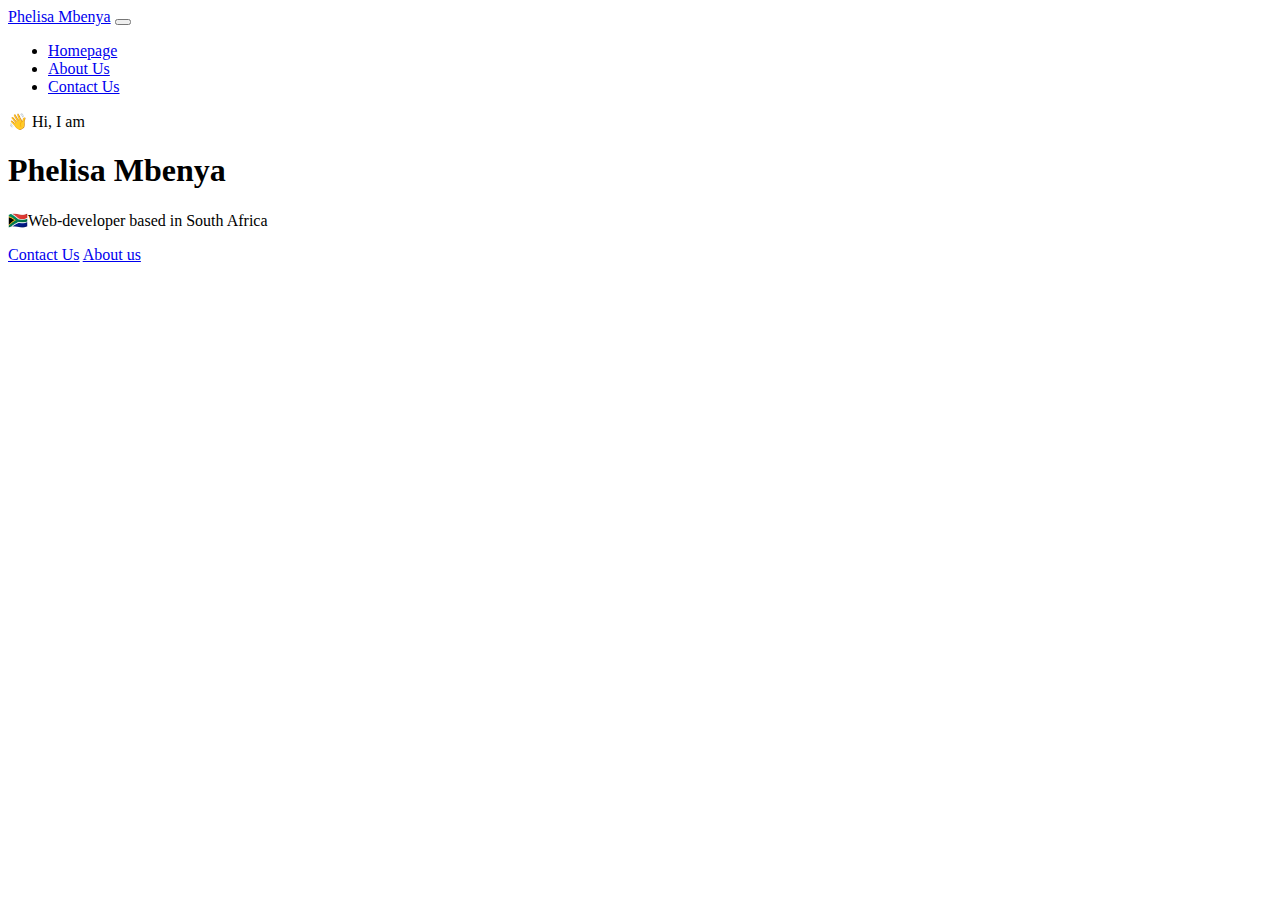
==== index.html @ ff2b3a83 "Updated html structure" ====
<!DOCTYPE html>
<html lang="en">
  <head>
    <meta charset="UTF-8" />
    <meta name="viewport" content="width=device-width, initial-scale=1.0" />
    <title>Final Project</title>
    <link
      href="https://cdn.jsdelivr.net/npm/bootstrap@5.3.0/dist/css/bootstrap.min.css"
      rel="stylesheet"
      integrity="sha384-9ndCyUaIbzAi2FUVXJi0CjmCapSmO7SnpJef0486qhLnuZ2cdeRhO02iuK6FUUVM"
      crossorigin="anonymous"
    />
    <link href="stylesheet" href="styles.css" />
  </head>
  <body>
    <nav class="navbar navbar-expand-lg bg-body-tertiary">
      <div class="container-fluid">
        <a class="navbar-brand" href="#">Phelisa Mbenya</a>
        <button
          class="navbar-toggler"
          type="button"
          data-bs-toggle="collapse"
          data-bs-target="#navbarNav"
          aria-controls="navbarNav"
          aria-expanded="false"
          aria-label="Toggle navigation"
        >
          <span class="navbar-toggler-icon"></span>
        </button>
        <div class="collapse navbar-collapse" id="navbarNav">
          <ul class="navbar-nav">
            <li class="nav-item">
              <a class="nav-link active" aria-current="page" href="index.html"
                >Homepage</a
              >
            </li>
            <li class="nav-item">
              <a class="nav-link" href="about.html">About Us</a>
            </li>
            <li class="nav-item">
              <a class="nav-link" href="contact.html">Contact Us</a>
            </li>
          </ul>
        </div>
      </div>
    </nav>
    <p>👋 Hi, I am</p>
    <h1>Phelisa Mbenya</h1>
    <p>🇿🇦Web-developer based in South Africa</p>
    <a href="contact.html">Contact Us</a>
    <a href="about.html">About us</a>

    <script
      src="https://cdn.jsdelivr.net/npm/bootstrap@5.3.0/dist/js/bootstrap.bundle.min.js"
      integrity="sha384-geWF76RCwLtnZ8qwWowPQNguL3RmwHVBC9FhGdlKrxdiJJigb/j/68SIy3Te4Bkz"
      crossorigin="anonymous"
    ></script>
  </body>
</html>
---- styles.css ----
body {
  background-color: aqua;
}
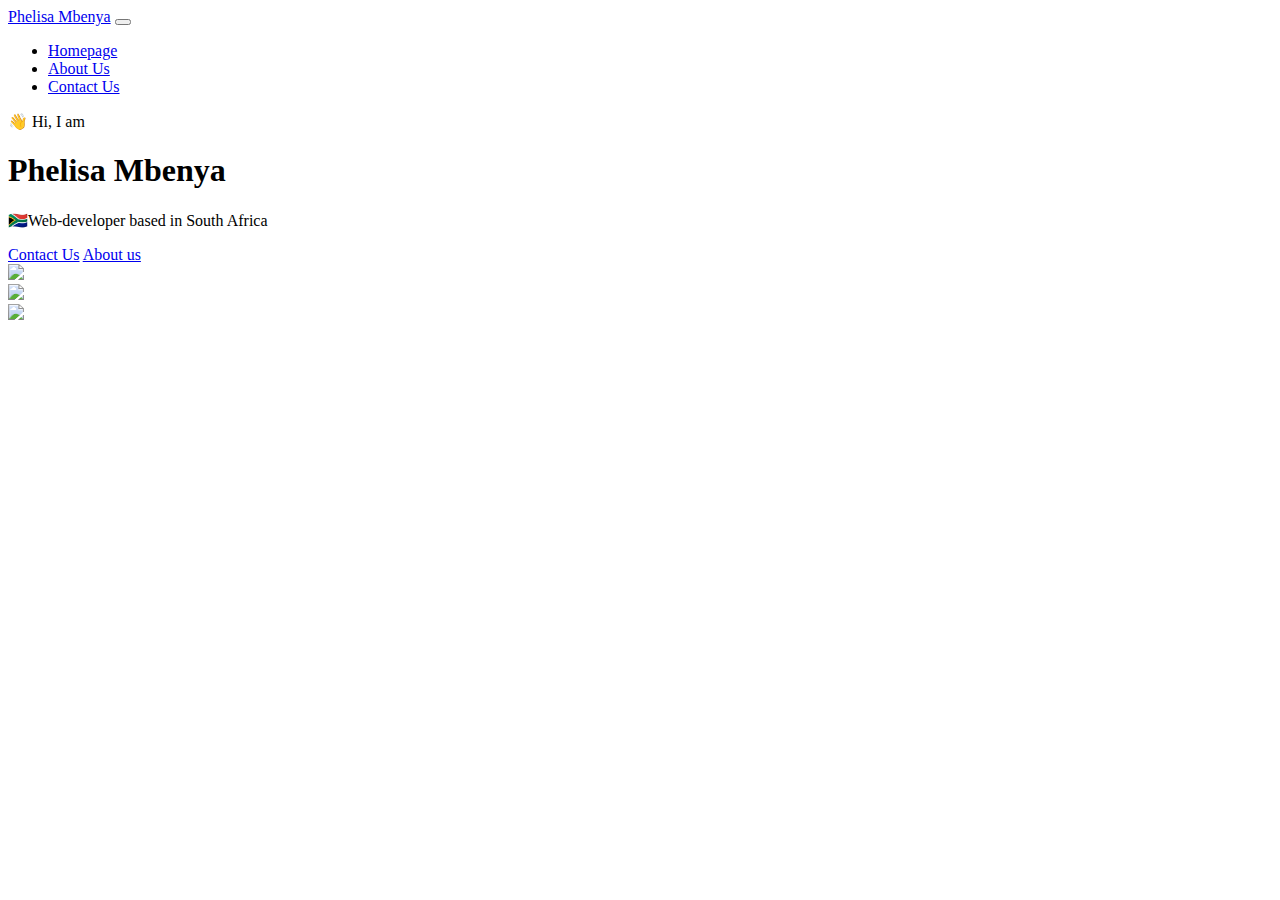
==== commit e22f356a: "Updated html" ====
--- a/index.html
+++ b/index.html
@@ -49,6 +49,28 @@
     <p>🇿🇦Web-developer based in South Africa</p>
     <a href="contact.html">Contact Us</a>
     <a href="about.html">About us</a>
+    <div class="container">
+      <div class="row">
+        <div class="col-sm-4">
+          <img
+            src="images/photos/yoga.png"
+            class="img-fluid rounded shadow-sm p-2 border"
+          />
+        </div>
+      </div>
+    </div>
+    <div class="col-sm-4">
+      <img
+        src="images/photos/weather.png"
+        class="img-fluid rounded shadow-sm p-2 border"
+      />
+    </div>
+    <div class="col-sm-4">
+      <img
+        src="images/photos/yogurt.png"
+        class="img-fluid rounded shadow-sm p-2 border"
+      />
+    </div>
 
     <script
       src="https://cdn.jsdelivr.net/npm/bootstrap@5.3.0/dist/js/bootstrap.bundle.min.js"
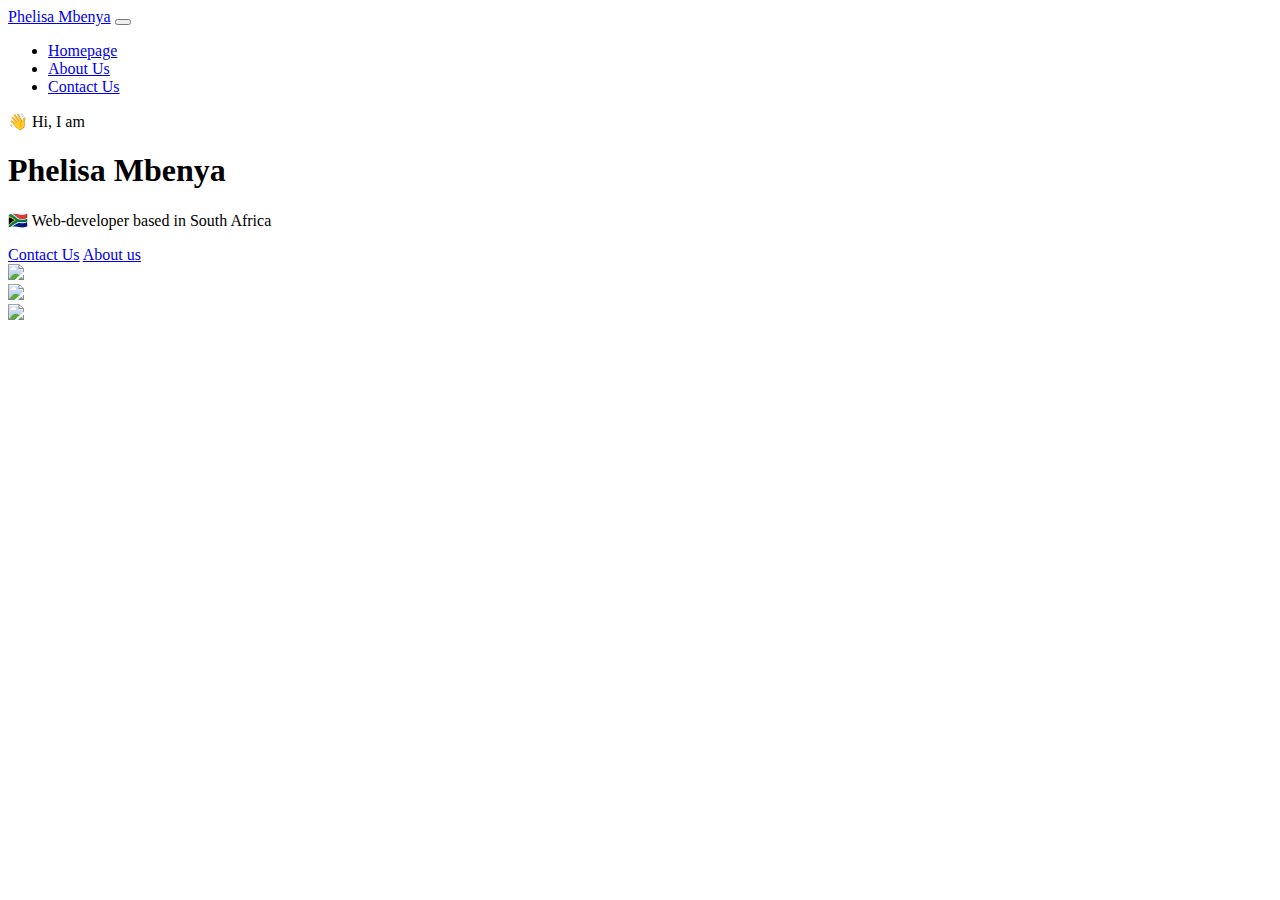
==== commit f490d6aa: "updated structure of html" ====
--- a/index.html
+++ b/index.html
@@ -10,7 +10,7 @@
       integrity="sha384-9ndCyUaIbzAi2FUVXJi0CjmCapSmO7SnpJef0486qhLnuZ2cdeRhO02iuK6FUUVM"
       crossorigin="anonymous"
     />
-    <link href="stylesheet" href="styles.css" />
+    <link href="stylesheet" href="/src/styles.css" />
   </head>
   <body>
     <nav class="navbar navbar-expand-lg bg-body-tertiary">
@@ -44,11 +44,21 @@
         </div>
       </div>
     </nav>
-    <p>👋 Hi, I am</p>
-    <h1>Phelisa Mbenya</h1>
-    <p>🇿🇦Web-developer based in South Africa</p>
-    <a href="contact.html">Contact Us</a>
-    <a href="about.html">About us</a>
+    <p class="text-center p-3">👋 Hi, I am</p>
+    <h1 class="text-center p-3">Phelisa Mbenya</h1>
+    <p class="text-center p-3">🇿🇦 Web-developer based in South Africa</p>
+
+    <a
+      href="contact.html"
+      class="text-center p-3 border border-solid black 1px bg-primary text-white"
+      >Contact Us</a
+    >
+    <a
+      href="about.html"
+      class="text-center p-3 border border-solid black 1px text-primary shadow 2px border-radius 20px"
+      >About us</a
+    >
+
     <div class="container">
       <div class="row">
         <div class="col-sm-4">
@@ -61,7 +71,7 @@
     </div>
     <div class="col-sm-4">
       <img
-        src="images/photos/weather.png"
+        src="images/weather.png"
         class="img-fluid rounded shadow-sm p-2 border"
       />
     </div>
